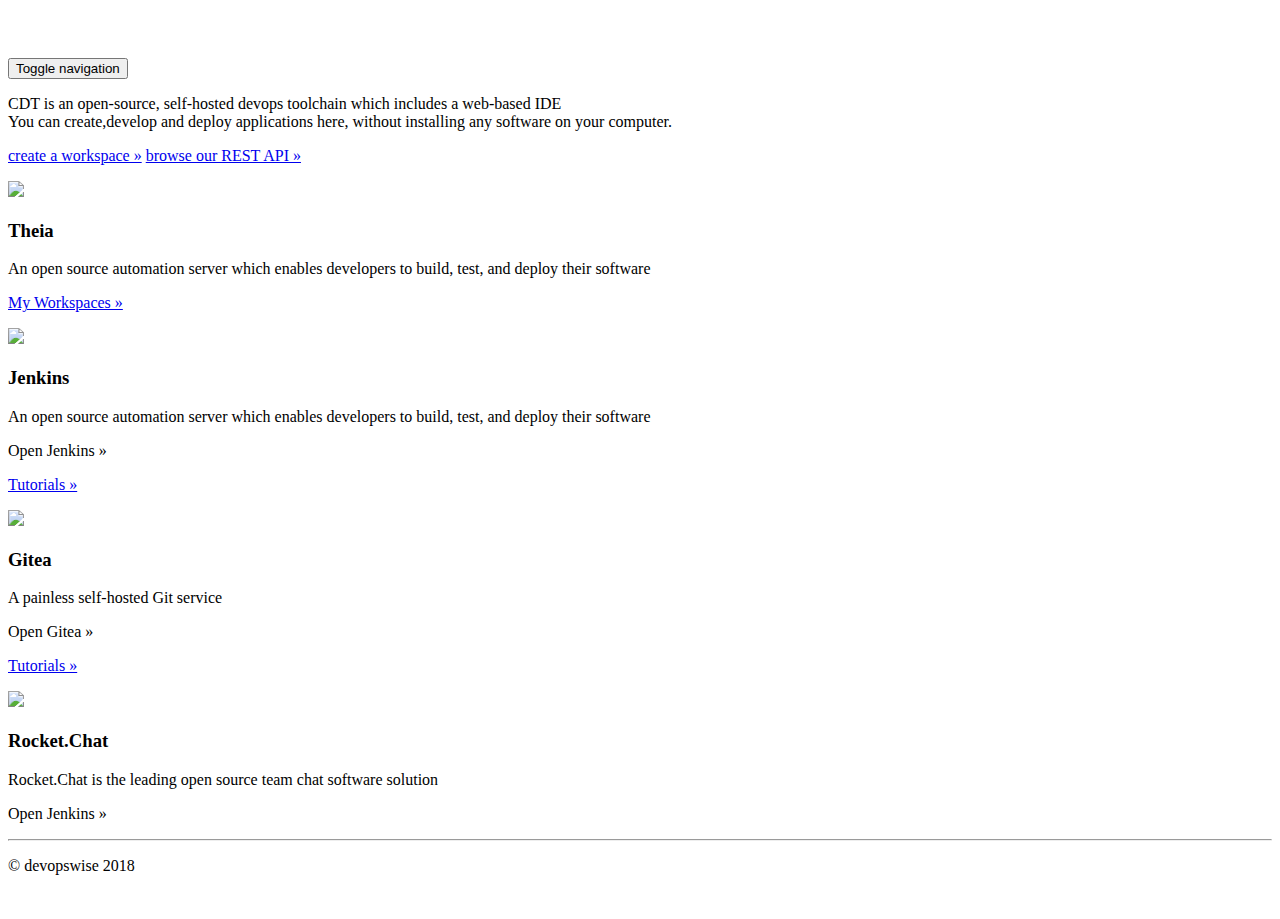
==== src/main/resources/templates/index.html @ f0231e56 "bootstrap integrated with minor cosmetic errors" ====
<!doctype html>
<!--[if lt IE 7]>      <html class="no-js lt-ie9 lt-ie8 lt-ie7" lang=""> <![endif]-->
<!--[if IE 7]>         <html class="no-js lt-ie9 lt-ie8" lang=""> <![endif]-->
<!--[if IE 8]>         <html class="no-js lt-ie9" lang=""> <![endif]-->
<!--[if gt IE 8]><!--> <html class="no-js" lang=""> <!--<![endif]-->
    <head>
        <meta charset="utf-8" />
        <meta http-equiv="X-UA-Compatible" content="IE=edge,chrome=1" />
        <title></title>
        <meta name="description" content="" />
        <meta name="viewport" content="width=device-width, initial-scale=1" />
        <link rel="apple-touch-icon" href="apple-touch-icon.png" />

        <link rel="stylesheet" href="css/bootstrap.min.css" />
        <link rel="stylesheet" href="css/main.css" />

        <style>
            body {
                padding-top: 50px;
                padding-bottom: 20px;
            }
        </style>
        <link rel="stylesheet" href="css/bootstrap-theme.min.css" />
        <link rel="stylesheet" href="css/main.css" />

        <script src="js/vendor/modernizr-2.8.3-respond-1.4.2.min.js"></script>
    </head>
    <body>
        <!--[if lt IE 8]>
            <p class="browserupgrade">You are using an <strong>outdated</strong> browser. Please <a href="http://browsehappy.com/">upgrade your browser</a> to improve your experience.</p>
        <![endif]-->
    <nav class="navbar navbar-inverse navbar-fixed-top" role="navigation">
      <div class="container">
        <div class="navbar-header">
          <button type="button" class="navbar-toggle collapsed" data-toggle="collapse" data-target="#navbar" aria-expanded="false" aria-controls="navbar">
            <span class="sr-only">Toggle navigation</span>
            <span class="icon-bar"></span>
            <span class="icon-bar"></span>
            <span class="icon-bar"></span>
          </button>
          <a class="navbar-brand" href="#"></a>
        </div>
        <div id="navbar" class="navbar-collapse collapse">
            <!--
          <form class="navbar-form navbar-right" role="form">
            <div class="form-group">
              <input type="text" placeholder="Email" class="form-control" />
            </div>
            <div class="form-group">
              <input type="password" placeholder="Password" class="form-control" />
            </div>
            <button type="submit" class="btn btn-success">Sign in</button>
          </form>-->
        </div><!--/.navbar-collapse -->
      </div>
    </nav>
    <div class="container">
      <!-- Example row of columns -->

    <div class="jumbotron">
      <div class="container">
        <p>CDT is an open-source, self-hosted devops toolchain which includes a web-based IDE<br/>
            You can create,develop and deploy applications here, without installing any software on your computer.</p>
        <p><a class="btn btn-primary" href="/workspace" role="button">create a workspace &raquo;</a>   <a class="btn btn-primary btn" href="/swagger" target="_blank" role="button">browse our REST API &raquo;</a></p>
      </div>
    </div>

      <div class="row">

        <div class="col-md-6">
        <div class="content-holder">
          <div class="img-div app-image"><img src="img/theia-logo.jpg" width="100"/></div>
          <h3>Theia</h3>
          <p> An open source automation server which enables developers to build, test, and deploy their software </p>
          <p><a class="btn btn-primary" href="/workspace" role="button">My Workspaces &raquo;</a></p>
        </div>
        </div>

        <div class="col-md-6">
        <div class="content-holder">
          <div class="img-div app-image"><img src="img/jenkins-logo.png" width="100"/></div>
          <h3>Jenkins</h3>
          <p> An open source automation server which enables developers to build, test, and deploy their software </p>
          <p><a class="btn btn-primary" th:href="'https://jenkins.'+${baseDomain}" target="_blank" role="button">Open Jenkins &raquo;</a></p>
          <p><a class="btn btn-sm" href="#" role="button">Tutorials &raquo;</a></p>
        </div>
        </div>

      </div>

      <div class="row">

        <div class="col-md-6">
        <div class="content-holder">
          <div class="img-div app-image"><img src="img/gitea-logo.png" width="100"/></div>
          <h3>Gitea</h3>
          <p> A painless self-hosted Git service </p>
          <p><a class="btn btn-primary" th:href="'https://gitea.'+${baseDomain}" target="_blank" role="button">Open Gitea &raquo;</a></p>
          <p><a class="btn btn-sm" href="#" role="button">Tutorials &raquo;</a></p>
        </div>
       </div>

        <div class="col-md-6">
        <div class="content-holder">
          <div class="img-div app-image"><img src="img/rocketchat-logo.png" width="100"/></div>
          <h3>Rocket.Chat</h3>
          <p> Rocket.Chat is the leading open source team chat software solution </p>
          <p><a class="btn btn-primary" th:href="'https://rocketchat.'+${baseDomain}" target="_blank" role="button">Open Jenkins &raquo;</a></p>
        </div>
        </div>

      </div>
      <hr/>

      <footer>
        <p>&copy; devopswise 2018</p>
      </footer>
    </div> <!-- /container -->        <script src="//ajax.googleapis.com/ajax/libs/jquery/1.11.2/jquery.min.js"></script>
        <!-- <script>window.jQuery || document.write('<script src="js/vendor/jquery-1.11.2.min.js"><\/script>')</script> -->

        <script src="js/vendor/bootstrap.min.js"></script>

        <script src="js/main.js"></script>
    </body>
</html>
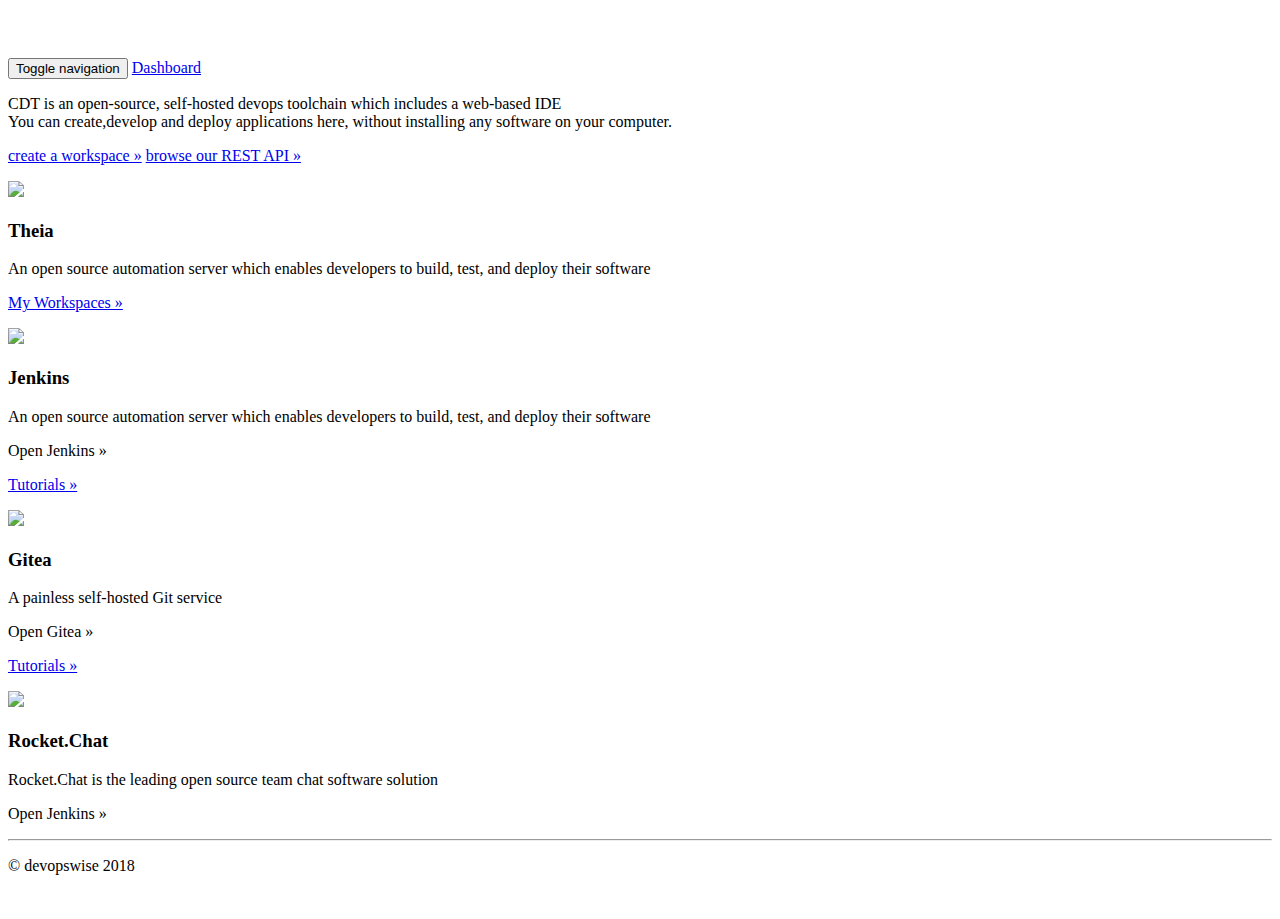
==== commit f1ea57d9: "UI cosmetics completed" ====
--- a/src/main/resources/templates/index.html
+++ b/src/main/resources/templates/index.html
@@ -38,7 +38,7 @@
             <span class="icon-bar"></span>
             <span class="icon-bar"></span>
           </button>
-          <a class="navbar-brand" href="#"></a>
+          <a class="navbar-brand" href="/">Dashboard</a>
         </div>
         <div id="navbar" class="navbar-collapse collapse">
             <!--
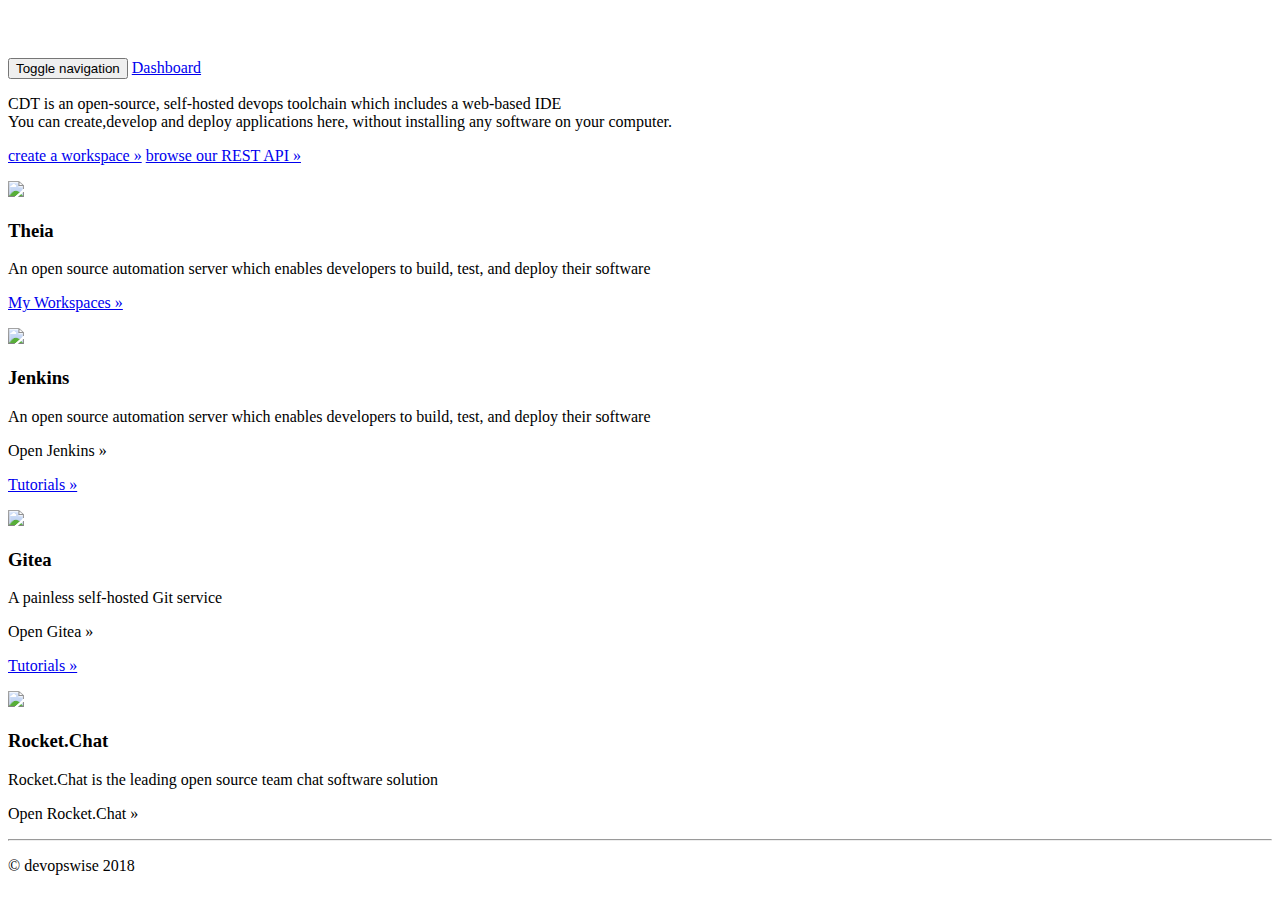
==== commit a8f7ae4a: "fix button caption typo" ====
--- a/src/main/resources/templates/index.html
+++ b/src/main/resources/templates/index.html
@@ -105,7 +105,7 @@
           <div class="img-div app-image"><img src="img/rocketchat-logo.png" width="100"/></div>
           <h3>Rocket.Chat</h3>
           <p> Rocket.Chat is the leading open source team chat software solution </p>
-          <p><a class="btn btn-primary" th:href="'https://rocketchat.'+${baseDomain}" target="_blank" role="button">Open Jenkins &raquo;</a></p>
+          <p><a class="btn btn-primary" th:href="'https://rocketchat.'+${baseDomain}" target="_blank" role="button">Open Rocket.Chat &raquo;</a></p>
         </div>
         </div>
 
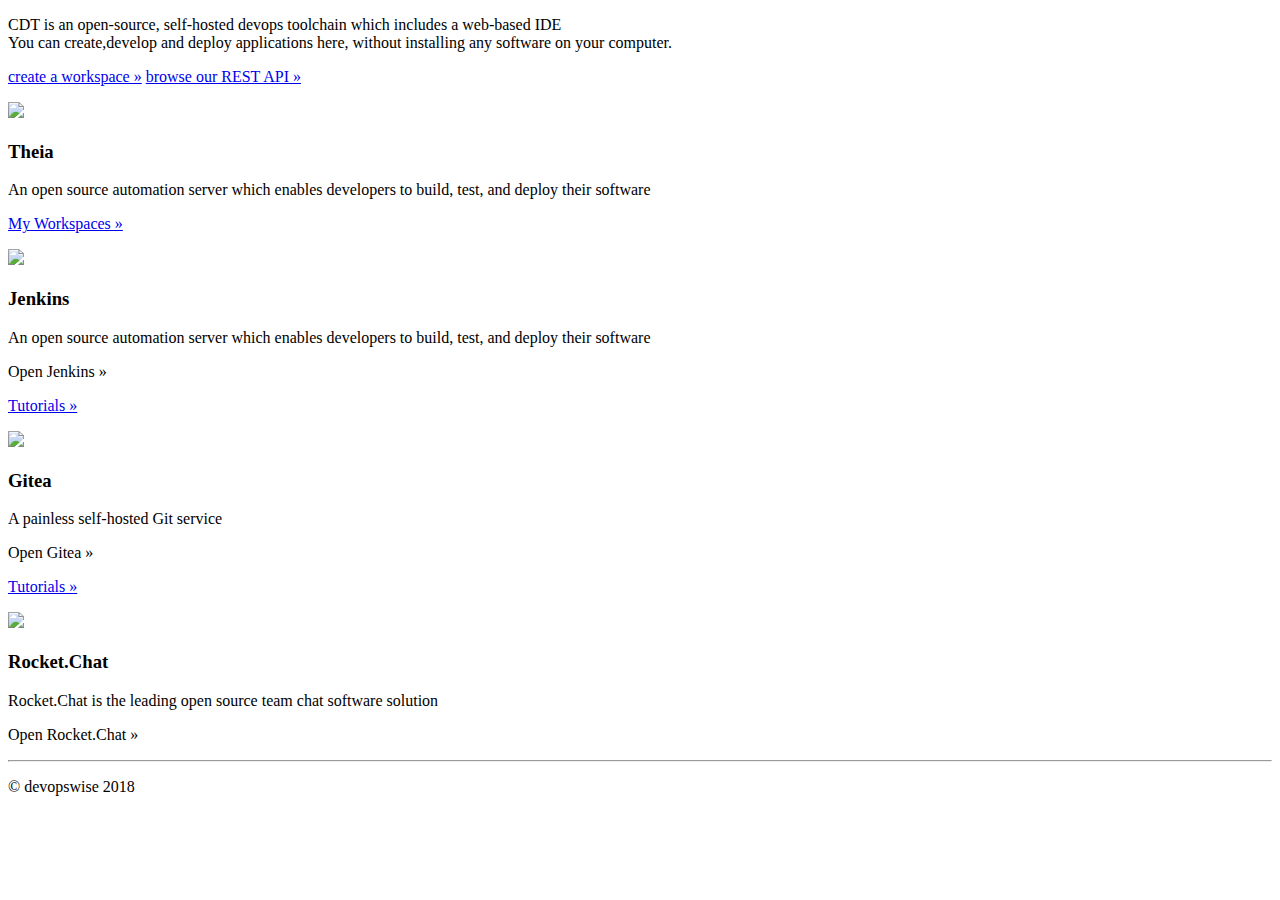
==== commit 792f56a9: "workspace page is working with automatic username field" ====
--- a/src/main/resources/templates/index.html
+++ b/src/main/resources/templates/index.html
@@ -1,61 +1,11 @@
-<!doctype html>
-<!--[if lt IE 7]>      <html class="no-js lt-ie9 lt-ie8 lt-ie7" lang=""> <![endif]-->
-<!--[if IE 7]>         <html class="no-js lt-ie9 lt-ie8" lang=""> <![endif]-->
-<!--[if IE 8]>         <html class="no-js lt-ie9" lang=""> <![endif]-->
-<!--[if gt IE 8]><!--> <html class="no-js" lang=""> <!--<![endif]-->
-    <head>
-        <meta charset="utf-8" />
-        <meta http-equiv="X-UA-Compatible" content="IE=edge,chrome=1" />
-        <title></title>
-        <meta name="description" content="" />
-        <meta name="viewport" content="width=device-width, initial-scale=1" />
-        <link rel="apple-touch-icon" href="apple-touch-icon.png" />
+<!DOCTYPE html>
+<html lang="en" xmlns:th="http://www.thymeleaf.org">
+<head th:replace="fragments::header"></head>
+<body>
 
-        <link rel="stylesheet" href="css/bootstrap.min.css" />
-        <link rel="stylesheet" href="css/main.css" />
+<div th:replace="fragments::menu"/>
 
-        <style>
-            body {
-                padding-top: 50px;
-                padding-bottom: 20px;
-            }
-        </style>
-        <link rel="stylesheet" href="css/bootstrap-theme.min.css" />
-        <link rel="stylesheet" href="css/main.css" />
-
-        <script src="js/vendor/modernizr-2.8.3-respond-1.4.2.min.js"></script>
-    </head>
-    <body>
-        <!--[if lt IE 8]>
-            <p class="browserupgrade">You are using an <strong>outdated</strong> browser. Please <a href="http://browsehappy.com/">upgrade your browser</a> to improve your experience.</p>
-        <![endif]-->
-    <nav class="navbar navbar-inverse navbar-fixed-top" role="navigation">
-      <div class="container">
-        <div class="navbar-header">
-          <button type="button" class="navbar-toggle collapsed" data-toggle="collapse" data-target="#navbar" aria-expanded="false" aria-controls="navbar">
-            <span class="sr-only">Toggle navigation</span>
-            <span class="icon-bar"></span>
-            <span class="icon-bar"></span>
-            <span class="icon-bar"></span>
-          </button>
-          <a class="navbar-brand" href="/">Dashboard</a>
-        </div>
-        <div id="navbar" class="navbar-collapse collapse">
-            <!--
-          <form class="navbar-form navbar-right" role="form">
-            <div class="form-group">
-              <input type="text" placeholder="Email" class="form-control" />
-            </div>
-            <div class="form-group">
-              <input type="password" placeholder="Password" class="form-control" />
-            </div>
-            <button type="submit" class="btn btn-success">Sign in</button>
-          </form>-->
-        </div><!--/.navbar-collapse -->
-      </div>
-    </nav>
-    <div class="container">
-      <!-- Example row of columns -->
+<div class="container">
 
     <div class="jumbotron">
       <div class="container">
@@ -115,11 +65,7 @@
       <footer>
         <p>&copy; devopswise 2018</p>
       </footer>
-    </div> <!-- /container -->        <script src="//ajax.googleapis.com/ajax/libs/jquery/1.11.2/jquery.min.js"></script>
-        <!-- <script>window.jQuery || document.write('<script src="js/vendor/jquery-1.11.2.min.js"><\/script>')</script> -->
+</div>
 
-        <script src="js/vendor/bootstrap.min.js"></script>
-
-        <script src="js/main.js"></script>
-    </body>
+</body>
 </html>
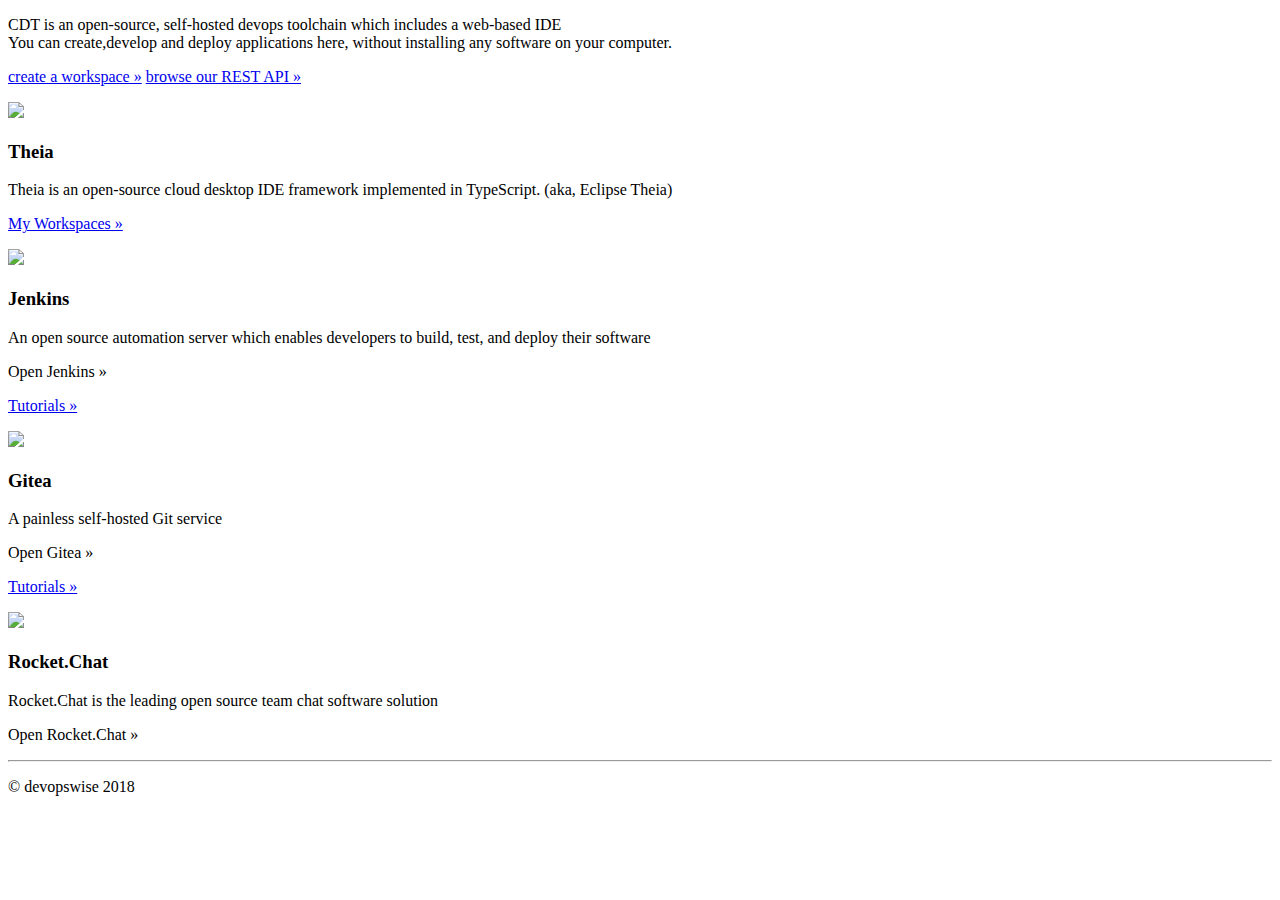
==== commit 9f96922a: "clean-up html, text" ====
--- a/src/main/resources/templates/index.html
+++ b/src/main/resources/templates/index.html
@@ -21,7 +21,7 @@
         <div class="content-holder">
           <div class="img-div app-image"><img src="img/theia-logo.jpg" width="100"/></div>
           <h3>Theia</h3>
-          <p> An open source automation server which enables developers to build, test, and deploy their software </p>
+          <p> Theia is an open-source cloud desktop IDE framework implemented in TypeScript. (aka, Eclipse Theia) </p>
           <p><a class="btn btn-primary" href="/workspace" role="button">My Workspaces &raquo;</a></p>
         </div>
         </div>
@@ -66,6 +66,10 @@
         <p>&copy; devopswise 2018</p>
       </footer>
 </div>
-
+<!--
+<script src="//ajax.googleapis.com/ajax/libs/jquery/1.11.2/jquery.min.js"></script>
+<script src="js/vendor/bootstrap.min.js"></script>
+<script src="js/main.js"></script>
+-->
 </body>
 </html>
